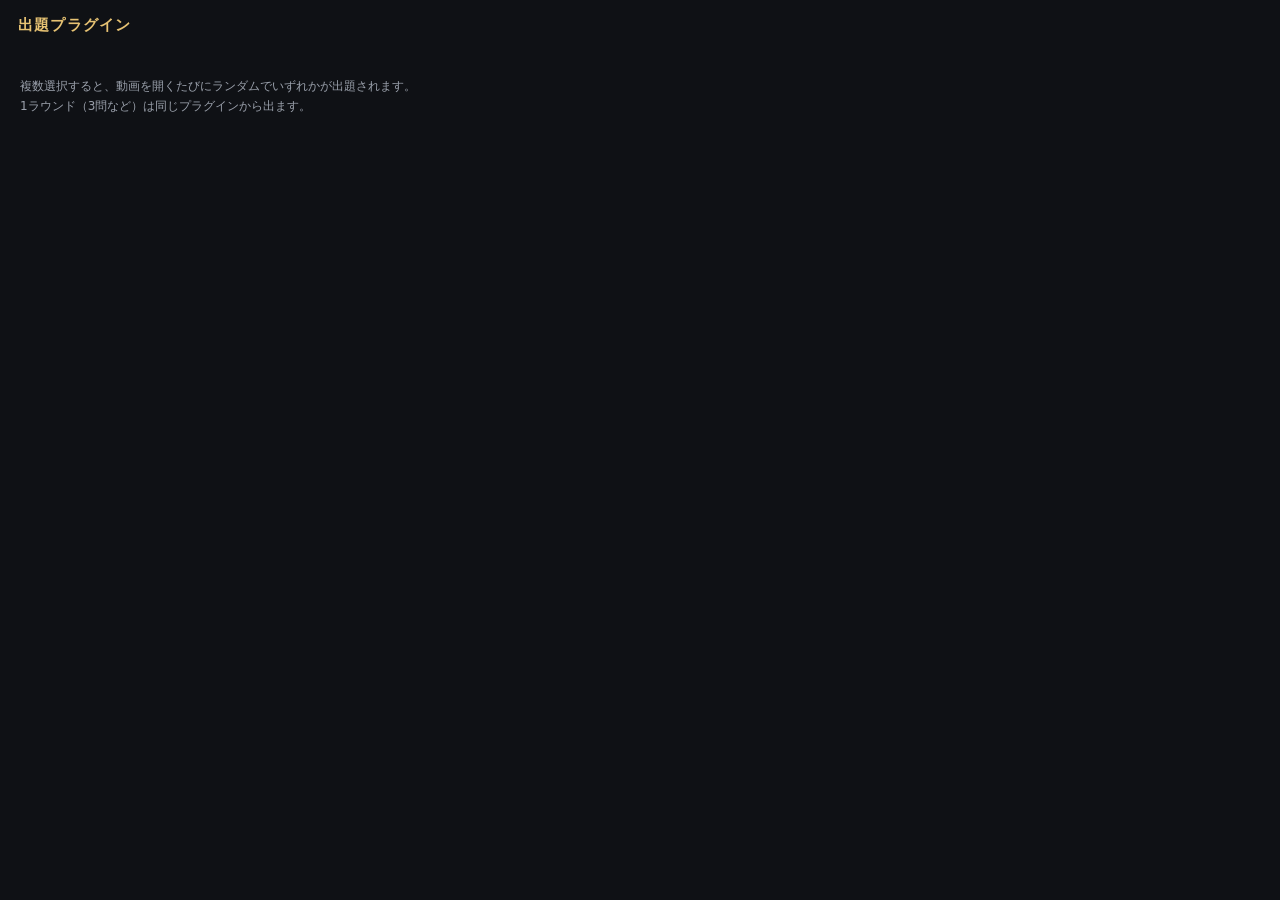
==== options.html @ 844f9c1a "出題プラグインの選択パネルを追加（複数選択・ランダム出題） - ツールバーアイコンのクリック/右クリック→オプションで選択パネルを開く - チェックボックスで複数選択可（最低1つ）。chrome.st" ====
<!DOCTYPE html>
<html lang="ja">
<head>
  <meta charset="utf-8">
  <title>出題プラグインの選択</title>
  <style>
    body {
      margin: 0;
      padding: 16px 18px;
      min-width: 300px;
      background: #0f1115;
      color: #e8e6df;
      font-family: system-ui, -apple-system, "Hiragino Sans", "Yu Gothic UI", sans-serif;
      font-size: 14px;
    }
    h1 {
      margin: 0 0 12px;
      font-size: 15px;
      letter-spacing: 0.08em;
      color: #e6c273;
    }
    label.quiz {
      display: flex;
      align-items: center;
      gap: 10px;
      padding: 9px 10px;
      margin-bottom: 6px;
      background: #1e222b;
      border: 1px solid #2a2f3a;
      border-radius: 10px;
      cursor: pointer;
    }
    label.quiz:hover { border-color: #3a4150; }
    label.quiz input { accent-color: #d9b25a; width: 16px; height: 16px; }
    .icon { width: 1.4em; text-align: center; }
    .note {
      margin: 12px 2px 0;
      font-size: 12px;
      line-height: 1.7;
      color: #9aa0ab;
    }
    #status {
      min-height: 1.4em;
      margin-top: 8px;
      font-size: 12px;
      color: #7ad18a;
    }
    #status.err { color: #e88a8a; }
  </style>
</head>
<body>
  <h1>出題プラグイン</h1>
  <div id="list"></div>
  <div id="status"></div>
  <p class="note">
    複数選択すると、動画を開くたびにランダムでいずれかが出題されます。<br>
    1ラウンド（3問など）は同じプラグインから出ます。
  </p>
  <!-- クイズの一覧を得るため、基盤と全クイズを読み込む（host は読み込まない） -->
  <script src="core/registry.js"></script>
  <script src="core/ui.js"></script>
  <script src="config.js"></script>
  <script src="quizzes/dictation/passages.js"></script>
  <script src="quizzes/dictation/dictation.js"></script>
  <script src="quizzes/hyakunin/poems.js"></script>
  <script src="quizzes/hyakunin/hyakunin.js"></script>
  <script src="quizzes/solfege/chord.js"></script>
  <script src="quizzes/tsume/shogi.js"></script>
  <script src="quizzes/tsume/problems.js"></script>
  <script src="quizzes/tsume/tsume.js"></script>
  <script src="options.js"></script>
</body>
</html>
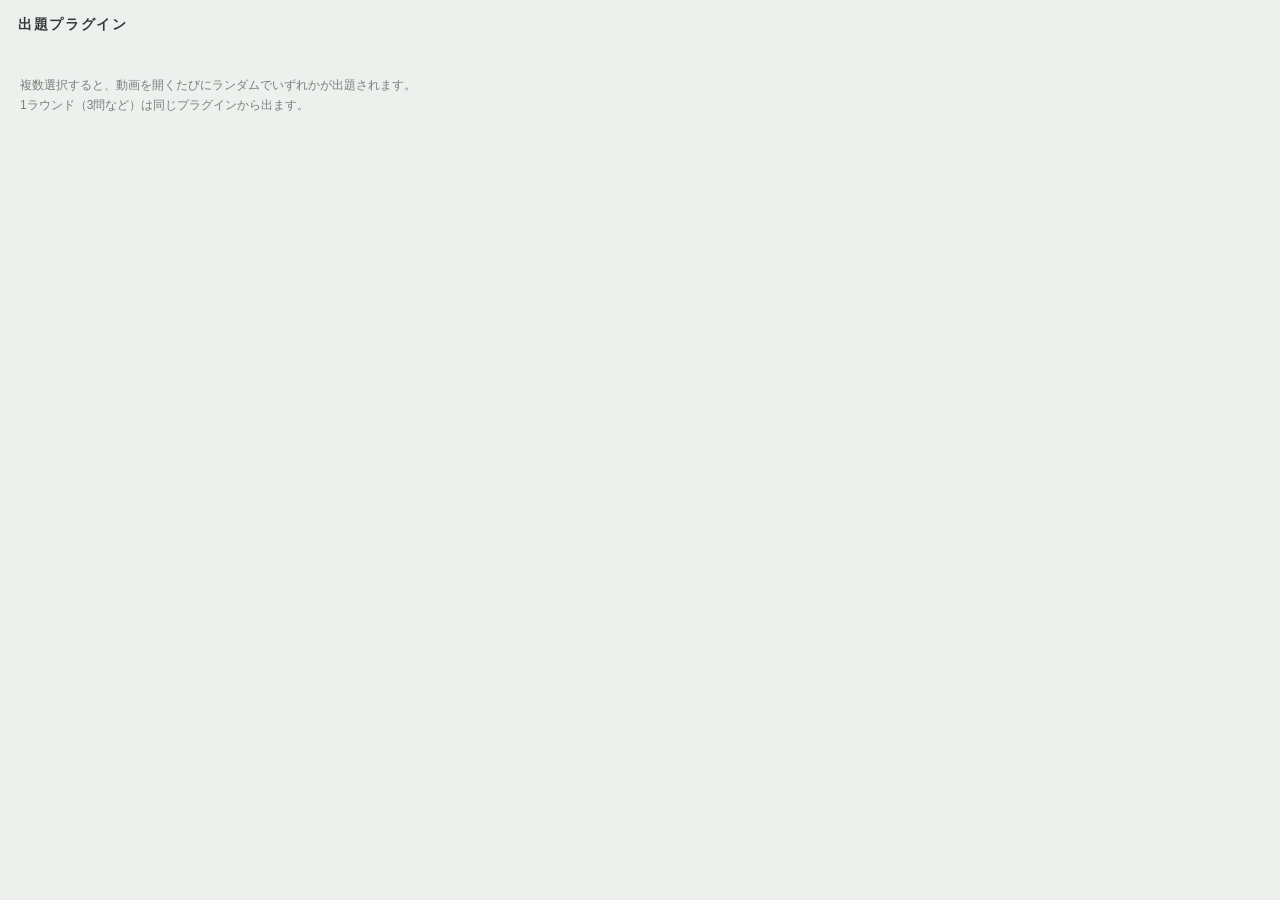
==== commit 77953fa0: "UIを全面刷新: デザイントークン化・ライト/ダーク対応・絵文字全廃 - overlay.css に --k-* トークンを導入。ライト=学習ノート（白地・青磁）、   ダーク=夜の書斎（墨地・琥珀）" ====
--- a/options.html
+++ b/options.html
@@ -4,48 +4,85 @@
   <meta charset="utf-8">
   <title>出題プラグインの選択</title>
   <style>
+    /* 配色トークンは core/overlay.css と同値（このページは単体で開くため自前に持つ）。
+       ライト=学習ノート / ダーク=夜の書斎。OS設定に追従。 */
+    :root {
+      --k-bg: #eef0ee;
+      --k-card: #fdfdfb;
+      --k-ink: #333a37;
+      --k-sub: #75807a;
+      --k-line: #d3d8d2;
+      --k-accent: #47806e;
+      --k-ok: #2f6b45;
+      --k-ng: #b3402e;
+    }
+    @media (prefers-color-scheme: dark) {
+      :root {
+        --k-bg: #16171a;
+        --k-card: #1e1f23;
+        --k-ink: #d9d6cc;
+        --k-sub: #8d897c;
+        --k-line: #34353a;
+        --k-accent: #b08b52;
+        --k-ok: #86c797;
+        --k-ng: #e08a7a;
+      }
+    }
     body {
       margin: 0;
       padding: 16px 18px;
       min-width: 300px;
-      background: #0f1115;
-      color: #e8e6df;
-      font-family: system-ui, -apple-system, "Hiragino Sans", "Yu Gothic UI", sans-serif;
+      background: var(--k-bg);
+      color: var(--k-ink);
+      font-family: "Hiragino Kaku Gothic ProN", "Yu Gothic UI", "Yu Gothic", Meiryo, sans-serif;
       font-size: 14px;
     }
     h1 {
       margin: 0 0 12px;
-      font-size: 15px;
-      letter-spacing: 0.08em;
-      color: #e6c273;
+      font-size: 14px;
+      font-weight: 700;
+      letter-spacing: 0.12em;
     }
     label.quiz {
       display: flex;
       align-items: center;
       gap: 10px;
-      padding: 9px 10px;
+      padding: 8px 10px;
       margin-bottom: 6px;
-      background: #1e222b;
-      border: 1px solid #2a2f3a;
-      border-radius: 10px;
+      background: var(--k-card);
+      border: 1px solid var(--k-line);
+      border-radius: 8px;
       cursor: pointer;
     }
-    label.quiz:hover { border-color: #3a4150; }
-    label.quiz input { accent-color: #d9b25a; width: 16px; height: 16px; }
-    .icon { width: 1.4em; text-align: center; }
+    label.quiz:hover { border-color: var(--k-sub); }
+    label.quiz input { accent-color: var(--k-accent); width: 16px; height: 16px; }
+    .badge {
+      flex: none;
+      width: 24px;
+      height: 24px;
+      box-sizing: border-box;
+      border: 2px solid var(--k-accent);
+      border-radius: 5px;
+      color: var(--k-accent);
+      font-size: 13px;
+      font-weight: 700;
+      display: flex;
+      align-items: center;
+      justify-content: center;
+    }
     .note {
       margin: 12px 2px 0;
       font-size: 12px;
       line-height: 1.7;
-      color: #9aa0ab;
+      color: var(--k-sub);
     }
     #status {
       min-height: 1.4em;
       margin-top: 8px;
       font-size: 12px;
-      color: #7ad18a;
+      color: var(--k-ok);
     }
-    #status.err { color: #e88a8a; }
+    #status.err { color: var(--k-ng); }
   </style>
 </head>
 <body>
@@ -60,11 +97,11 @@
   <script src="core/registry.js"></script>
   <script src="core/ui.js"></script>
   <script src="config.js"></script>
-  <script src="quizzes/dictation/passages.js"></script>
-  <script src="quizzes/dictation/dictation.js"></script>
+  <script src="quizzes/koten/passages.js"></script>
+  <script src="quizzes/koten/koten.js"></script>
   <script src="quizzes/hyakunin/poems.js"></script>
   <script src="quizzes/hyakunin/hyakunin.js"></script>
-  <script src="quizzes/solfege/chord.js"></script>
+  <script src="quizzes/juon/juon.js"></script>
   <script src="quizzes/tsume/shogi.js"></script>
   <script src="quizzes/tsume/problems.js"></script>
   <script src="quizzes/tsume/tsume.js"></script>
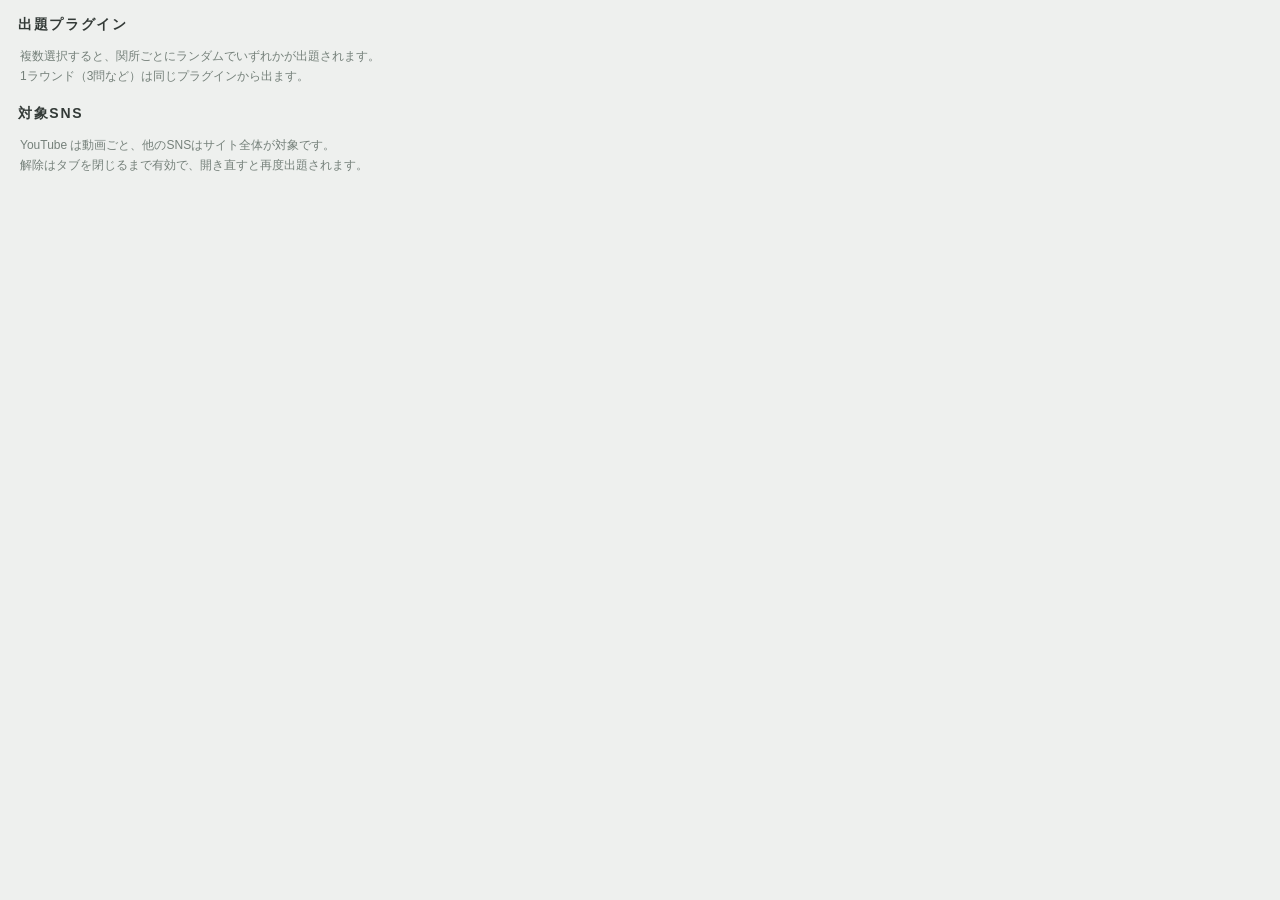
==== commit 63e3fe3b: "対象SNSを選択制に拡張（X・Facebook・Instagram・TikTok・Reddit対応） - core/sites.js を新設: サイトアダプタの登録制（match/lockId）   " ====
--- a/options.html
+++ b/options.html
@@ -43,6 +43,7 @@
       font-weight: 700;
       letter-spacing: 0.12em;
     }
+    h1.second { margin-top: 18px; }
     label.quiz {
       display: flex;
       align-items: center;
@@ -87,16 +88,23 @@
 </head>
 <body>
   <h1>出題プラグイン</h1>
-  <div id="list"></div>
-  <div id="status"></div>
+  <div id="quizList"></div>
   <p class="note">
-    複数選択すると、動画を開くたびにランダムでいずれかが出題されます。<br>
+    複数選択すると、関所ごとにランダムでいずれかが出題されます。<br>
     1ラウンド（3問など）は同じプラグインから出ます。
   </p>
-  <!-- クイズの一覧を得るため、基盤と全クイズを読み込む（host は読み込まない） -->
+  <h1 class="second">対象SNS</h1>
+  <div id="siteList"></div>
+  <p class="note">
+    YouTube は動画ごと、他のSNSはサイト全体が対象です。<br>
+    解除はタブを閉じるまで有効で、開き直すと再度出題されます。
+  </p>
+  <div id="status"></div>
+  <!-- クイズ・サイトの一覧を得るため、基盤と全クイズを読み込む（host は読み込まない） -->
   <script src="core/registry.js"></script>
   <script src="core/ui.js"></script>
   <script src="config.js"></script>
+  <script src="core/sites.js"></script>
   <script src="quizzes/koten/passages.js"></script>
   <script src="quizzes/koten/koten.js"></script>
   <script src="quizzes/hyakunin/poems.js"></script>
